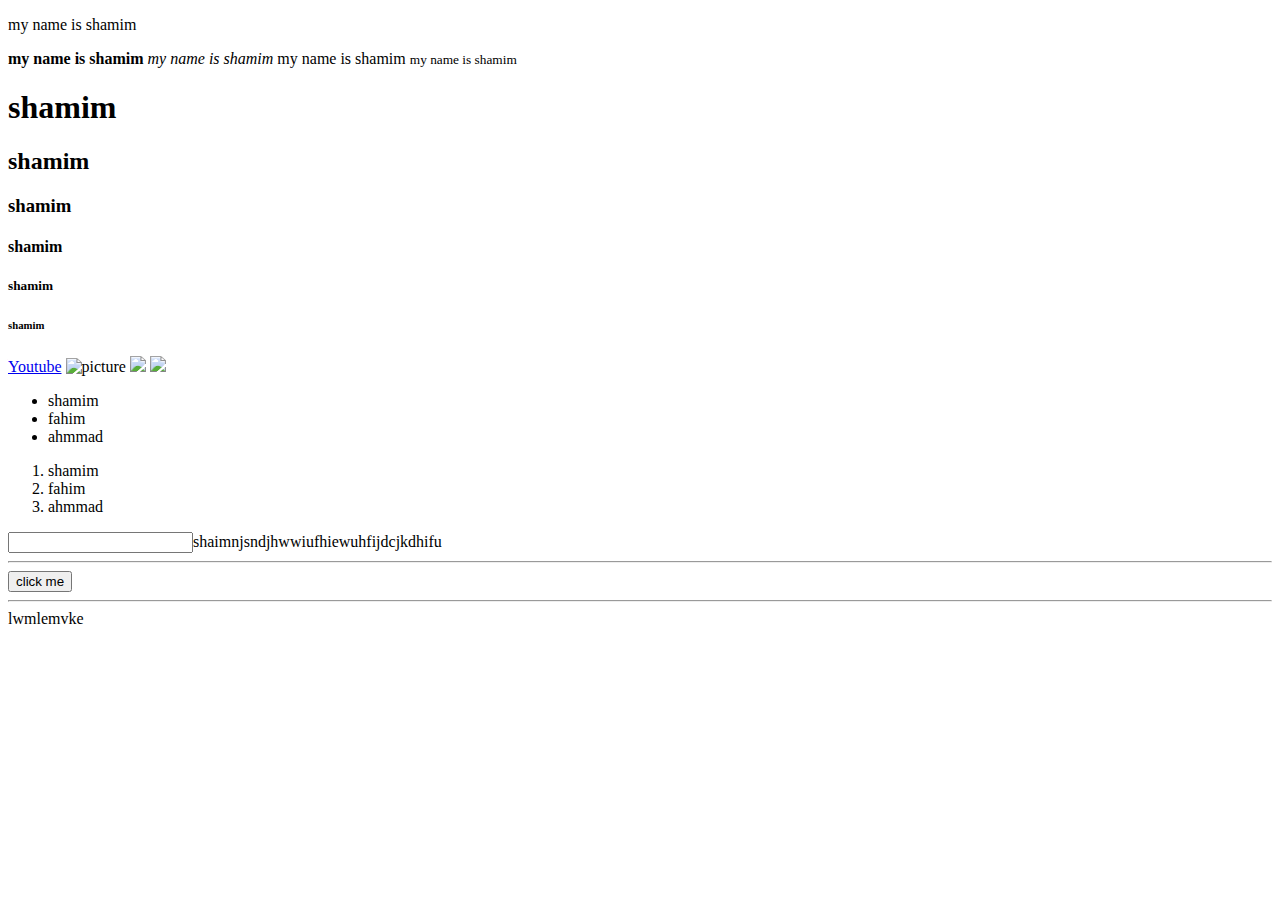
==== index.html @ 9018c2e0 "korlam" ====
<!DOCTYPE html>
<html lang="en">
<head>
    <meta charset="UTF-8">
    <meta http-equiv="X-UA-Compatible" content="IE=edge">
    <meta name="viewport" content="width=device-width, initial-scale=1.0">
    <title>module1-2</title>
    <link rel="shortcut icon" href="../../web-protfolio2/images/download.jpg" type="image/x-icon">
  
</head>
<body>
    <p>my name is shamim</p>
    <strong>my name is shamim</strong>
    <i>my name is shamim</i>
    <span>my name is shamim</span>
    <small>my name is shamim</small>
    <br>

    <h1>shamim</h1>
    <h2>shamim</h2>
    <h3>shamim</h3>
    <h4>shamim</h4>
    <h5>shamim</h5>
    <h6>shamim</h6>
    <a href="www.youtube.com">Youtube</a>
    <img src="H:/web-protfolio2/images/my-bg2.png" alt="picture">
    <img src="../../web-protfolio2/images/download.jpg">
    <img src="H:\web-protfolio2\images/my-bg2.png"
    <div id="list">
        <ul>
            <li>shamim</li>
            <li>fahim</li>
            <li>ahmmad</li>
        </ul>
        <ol>
            <li>shamim</li>
            <li>fahim</li>
            <li>ahmmad</li>

        </ol>
    </div>
    <div>
        <input type="text>"
        <hr>shaimnjsndjhwwiufhiewuhfijdcjkdhifu<hr>
        <button>click me</button>
        <hr>lwmlemvke

    </div>
    
</body>
</html>
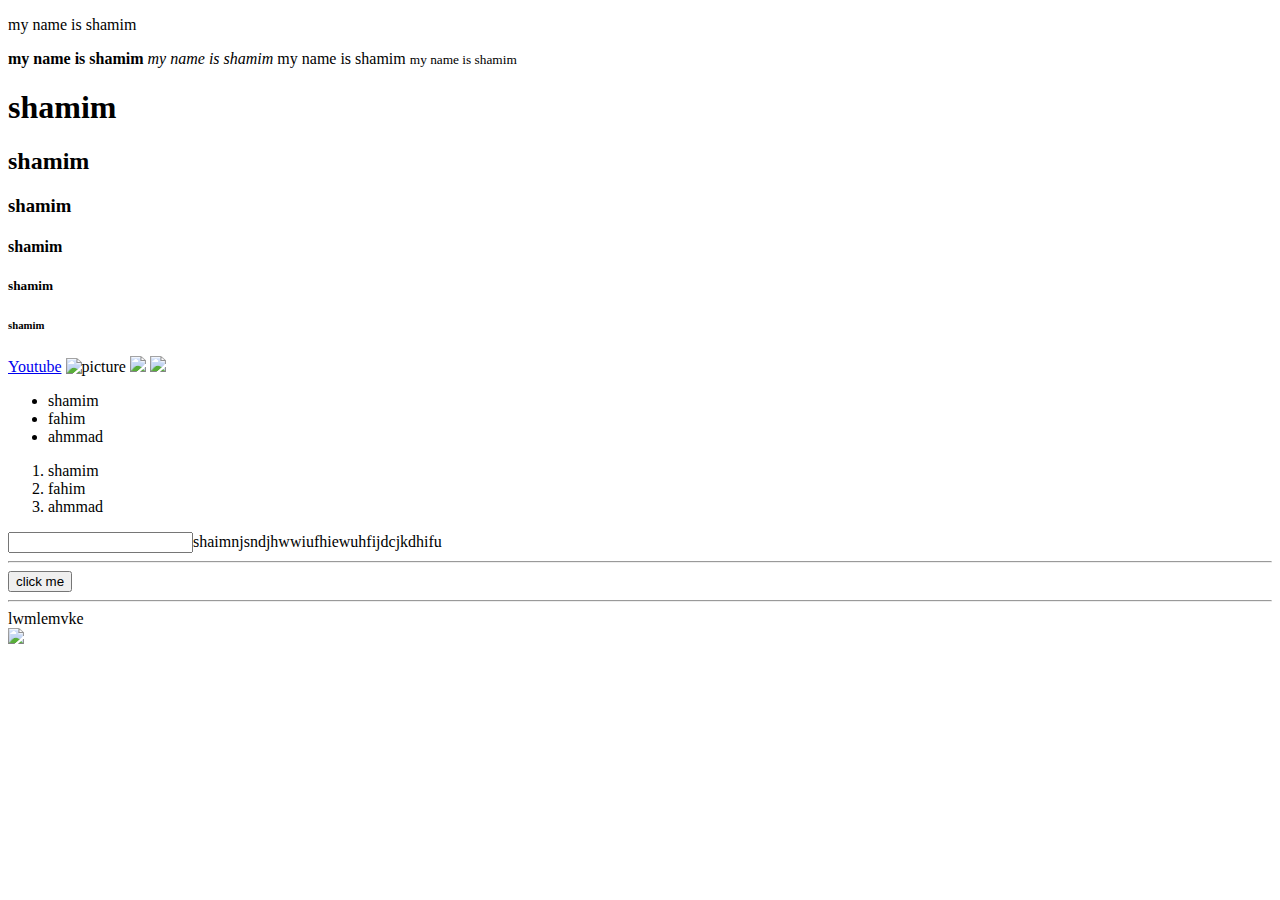
==== commit 38f0d03a: "first commit" ====
--- a/index.html
+++ b/index.html
@@ -46,6 +46,9 @@
         <hr>lwmlemvke
 
     </div>
+    <div>
+        <img src="../../web-protfolio2/images/download.jpg">
+    </div>
     
 </body>
 </html>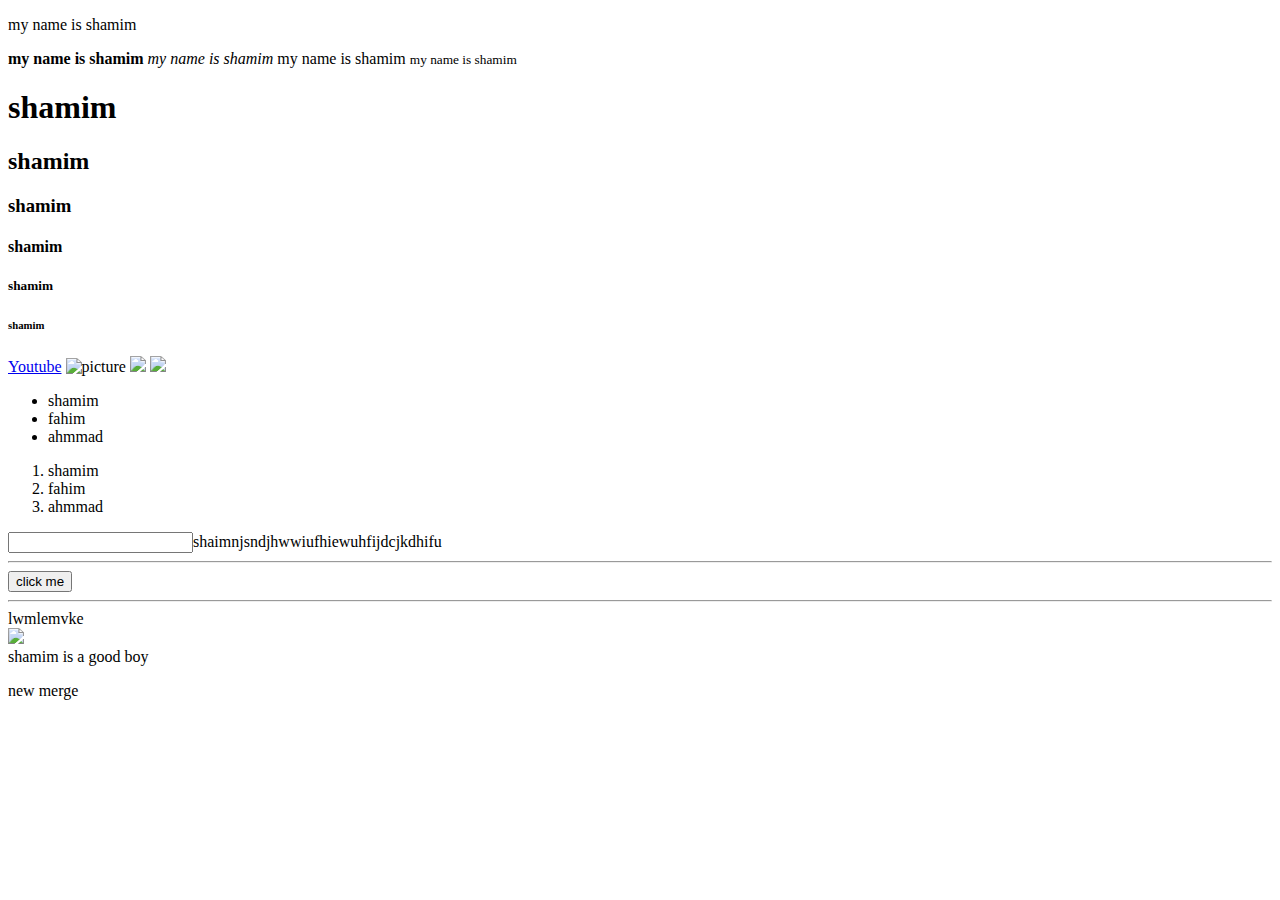
==== commit e063ab50: "first commit" ====
--- a/index.html
+++ b/index.html
@@ -49,6 +49,9 @@
     <div>
         <img src="../../web-protfolio2/images/download.jpg">
     </div>
-    
+    <div>
+        <span>shamim is a good boy</span>
+        <p>new merge</p>
+    </div>
 </body>
 </html>